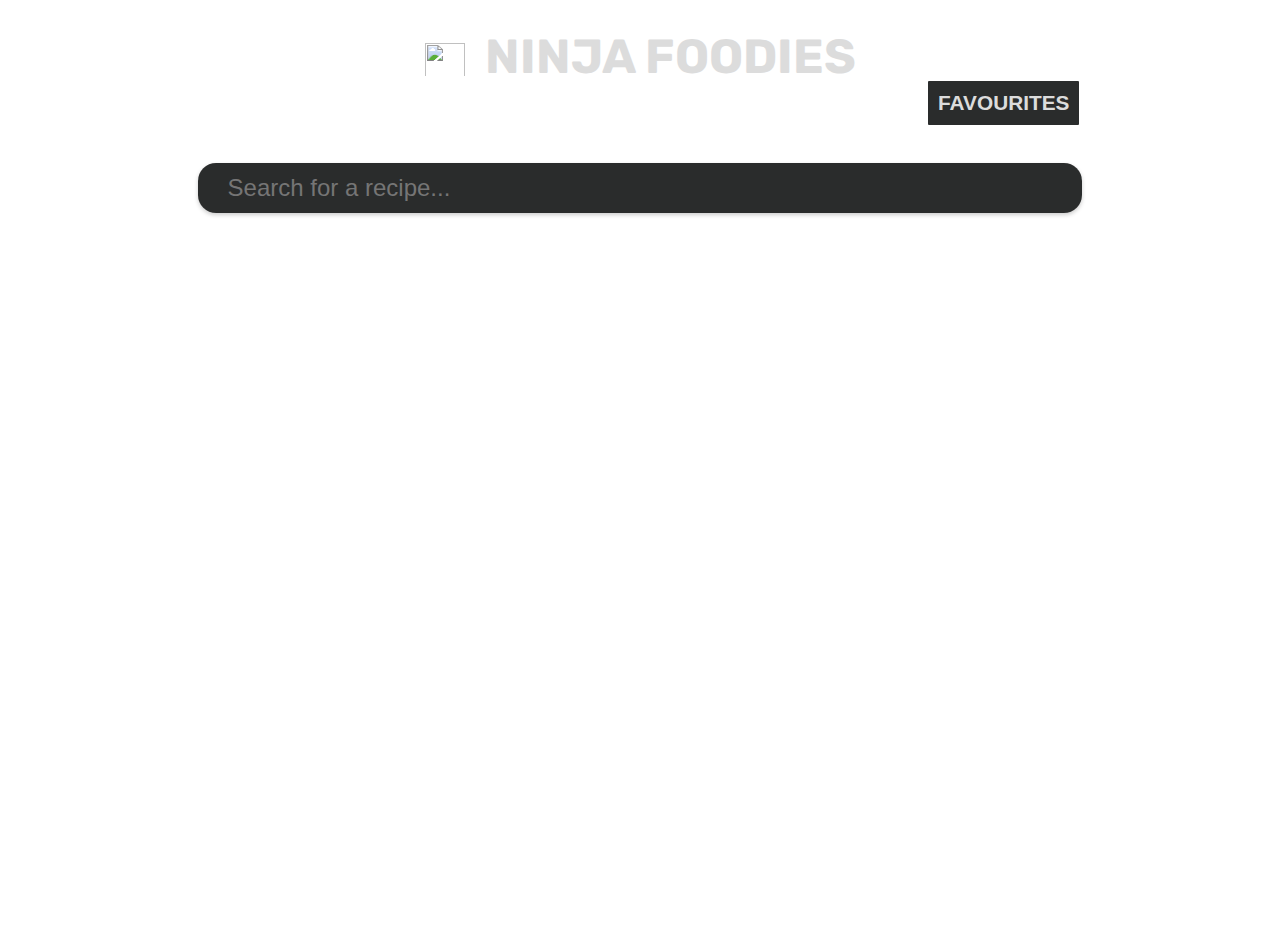
==== index.html @ c35918b0 "Add files via upload" ====
<!DOCTYPE html>
<html lang="en">
<head>
    <meta charset="UTF-8">
    <meta http-equiv="X-UA-Compatible" content="IE=edge">
    <meta name="viewport" content="width=device-width, initial-scale=1.0">
    <link rel="stylesheet" href="meals.css">
   
  
    <title>Document</title>
    
</head>
<body>
    <header> <img src="./images/Coding_Ninjas_logo.jpeg" alt=""> <p>&nbsp NINJA  FOODIES</p>
        </header>
    
   <div id="show-fav-container"> <button id="show-fav">Favourites</button></div>

     <div id="container">
         <input type="search" id="input-text" placeholder="Search for a recipe...">
         <div id="search-list">
             <!-- Search Results here -->
         </div>
     </div>
   

     <script src="meals.js"></script>
</body>
</html>
---- meals.css ----
@import url('https://fonts.googleapis.com/css2?family=Arvo&family=Rubik:wght@500&display=swap');

body{
    background-image: url('./images/app-backgound.jpg');
   /* background */
   background-size: cover;
   box-sizing: border-box;
   
   background-position: center;
    
   background-attachment: scroll;
    /* background-repeat: no-repeat;   
    back
    opacity: .5;
    height: 100%;
    width: 100%; */

  height: 100vh;
  position: relative;
  font-family: 'Rubik',sans-serif;
  color: whitesmoke;
}
  
#container{
  display: flex;
  flex-direction: column;
  justify-content: center;
  align-items: center;
  margin-top: 2.2rem;
}
header{
    margin-top: 28px;
    height: 50px;
    font-size: 3rem;
    color: #DCDCDC;
    font-weight: 700;
    /* color: ; */
    font-family: 'Rubik', sans-serif;
    display: flex;
    flex-direction: row;
    justify-content: center;
    
}
header img{
    
    height: 39px;
    width: 40px;
    margin-top: 9px;
    
}

header p {
    margin: 0;
    
}


#show-fav-container{

  display: flex;
  justify-content: flex-end;
  margin-right: 15%;

}
 #show-fav{
  
    transition: all .5s ease;
    background-color:  rgba(24, 26, 26, .92);
    color: #DCDCDC;
    border: 3px solid white;
    font-family:'Montserrat', sans-serif;
    text-transform: uppercase;
    text-align: center;
    line-height: 1;
    font-size: 1.3rem;
    font-weight: bold;
    padding: 10px;
    outline: none;
    border-radius: 4px;
    height: 50px;
    
}
#show-fav:hover {
    color:  rgba(24, 26, 26, .92);
    background-color: #DCDCDC;
    cursor: pointer;
}
 
  

#input-text{
    min-height: 50px;
    width: 70%;
    border: none ;
    box-shadow: 0 .125rem .25rem rgba(0,0,0,.2);
    text-indent: 10px; 
    border-radius: 18px 18px 18px 18px;
    transition: .3s;
    color: #495057;
    font: 500 1.5rem 'Josefin Sans', sans-serif;
    background-color: rgba(24, 26, 26, .92);
    color: rgb(247, 226, 223);
    padding: 0 20px 0 20px;
    line-height: 1.6rem;
    
}
::placeholder{
  
    font-size: 1.5rem;
    
}


#input-text:focus{
    font: 500 1.5rem 'Josefin Sans', sans-serif;
    outline: none;
    line-height: 1.6rem;

}




/* SEARCH RESULTS */

#search-list{
    display: flex;
    flex-direction: row;
    justify-content: space-around;
    flex-wrap: wrap;
    margin-top: 2rem;
    
    
}


#test{
    position: absolute;
    top: 50
}

/* LOADER */
/* from loading.io */

.lds-ring {
    display: inline-block;
    position: relative;
    width: 150px;
    height: 150px;
    margin-top: 50px;
  }
  .lds-ring div {
    box-sizing: border-box;
    display: block;
    position: absolute;
    width: 80px;
    height: 80px;
    margin: 8px;
    border: 10px solid #fff;
    border-radius: 50%;
    animation: lds-ring 1.2s cubic-bezier(0.5, 0, 0.5, 1) infinite;
    border-color: #fff transparent transparent transparent;
  }
  .lds-ring div:nth-child(1) {
    animation-delay: -0.45s;
  }
  .lds-ring div:nth-child(2) {
    animation-delay: -0.3s;
  }
  .lds-ring div:nth-child(3) {
    animation-delay: -0.15s;
  }
  @keyframes lds-ring {
    0% {
      transform: rotate(0deg);
    }
    100% {
      transform: rotate(360deg);
    }
  }





/* .search-list {
    
    width: 100%;
    display: flex;
    flex-direction: row;
    justify-content: space-around;
    align-items: center;
    /* flex-wrap: wrap; */

  
  .card {
    margin: 20px 10px 0 10px;
    width: 318px;
    height: 318px;
    border-radius: 40px 40px 0 0;
    box-shadow: 5px 5px 30px 7px rgba(0,0,0,0.25), -5px -5px 30px 7px rgba(0,0,0,0.22);
    cursor: pointer;
    transition: 0.4s;
    background-position: center;
    background-size: cover;
    object-fit: cover;

    color: darkgray;
    position: relative;
    display: flex;
    flex-direction: column;
    justify-content: flex-end;
   
    
  }
  

  .title-wrapper{
    width: 318px;
    height: auto;
    display: flex;
    flex-direction: column;
    margin: 0 10px 0 10px;
    border-radius: 0 0 40px 40px;
    background-color: #495057;

      

  }
.card_title {
    text-align: center;
    /* border-radius: 40px 40px 40px 40px; */
    font-family: sans-serif;
    font-weight: bold;
    font-size: 1.5rem;
    margin: 5px 0 0 0;
    height: auto;
    transition: color .15s ease-in-out;

  

  }

  .card_title:hover{
    cursor: pointer;
    color: #D0D0D0;
    transform: scale(1.009)

  }
  
  
  
  .card:hover {
    transform: scale(1.0175, 1.0175);
    opacity: .85;
    box-shadow: 5px 5px 30px 15px rgba(0,0,0,0.25), 
      -5px -5px 30px 15px rgba(0,0,0,0.22);
    cursor: default ;
  }
  .category{
      text-align: center;
      margin: 7px 0 0 0;
      /* padding: 3px 0 3px 0; */
      font-weight: 500;
      /* bottom: 10px; */
      /* color: black; */
      font-size: 1.2rem;
      /* -webkit-text-fill-color: whitesmoke;  Will override color (regardless of order) 
      -webkit-text-stroke-width: 1px;
      -webkit-text-stroke-color: black; */
  }
  .favourite-btn{
    background: transparent;
    color: #666;
    outline: none;
    border: none;
    cursor: pointer;
    font-size: 50px;
    height: 50px;
    width: 50px;
    position: absolute;
    top: 10px;
    right: 10px;
    color: whitesmoke;
    transition: transform .3s ease-in-out;
}


  .favourite-btn:hover{
    color: #e51d5f;
    transform: scale(1.175);
  }



.category img, span{
  vertical-align: middle;
}



 
 .favourite-btn{
    margin: 0;
    -webkit-text-stroke: .5px black;
    color: white;
    text-shadow:
        3px 3px 0 #000,
      -1px -1px 0 #000,  
       1px -1px 0 #000,
       -1px 1px 0 #000,
        1px 1px 0 #000;
  }
  /* .card_title, .category{
    background: cornsilk;
  } */



  
  .is-fav-color{
    color: #e51d5f;
    
  }
  
  @media all and (max-width: 768px) {
    body{
      background-image: url('./images/background-mobile.jpg');
    }
    #container{
      margin-top: 10px;
    }
    .card-list {
      /* On small screens, we are no longer using row direction but column */
      flex-direction: column;
    }
    header{
      font-size: 1.5rem;
      margin-top: 15px;
      height: 25px;
    }
    header img{
      height: inherit;
      width: inherit;
      margin: 0;
    }
    #show-fav-container{
      margin-top: 15px;
      

    }
    #show-fav{
      height: 30px;
      font-size: 1rem;
      padding: 0;
    }
    #input-text{
      min-height: 45px;
      padding: 10px;
    }
    ::placeholder{
  
      font-size: 1.2rem;
      
  }
  .lds-ring{
    height: 80px;
    width: 80px;
    /* margin-left: auto; */
  }
}
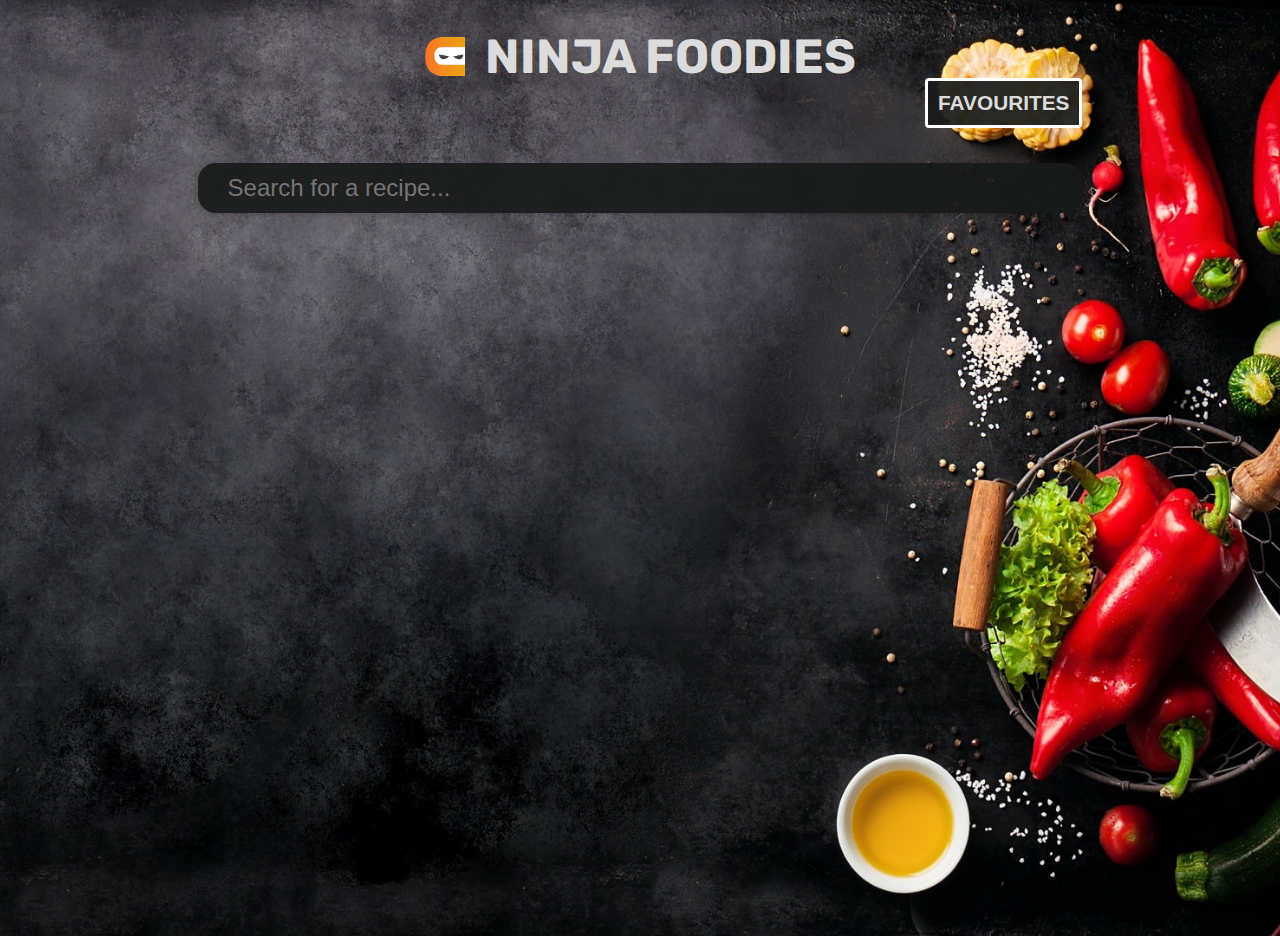
==== commit 8f12a33e: "Update index.html" ====
--- a/index.html
+++ b/index.html
@@ -4,6 +4,8 @@
     <meta charset="UTF-8">
     <meta http-equiv="X-UA-Compatible" content="IE=edge">
     <meta name="viewport" content="width=device-width, initial-scale=1.0">
+    <title>Ninja Foodies</title>
+    <link rel="icon" type="image/x-icon" href="./images/favicon.ico">
     <link rel="stylesheet" href="meals.css">
    
   
@@ -26,4 +28,4 @@
 
      <script src="meals.js"></script>
 </body>
-</html>+</html>
--- a/meals.css
+++ b/meals.css
@@ -368,5 +368,12 @@
     width: 80px;
     /* margin-left: auto; */
   }
-}
- +  .favourite-btn{ 
+  font-size: 30px;
+  height: 28px;
+  width: 30px;
+  top: 20px;
+  right: 20px;
+}
+}
+ 
